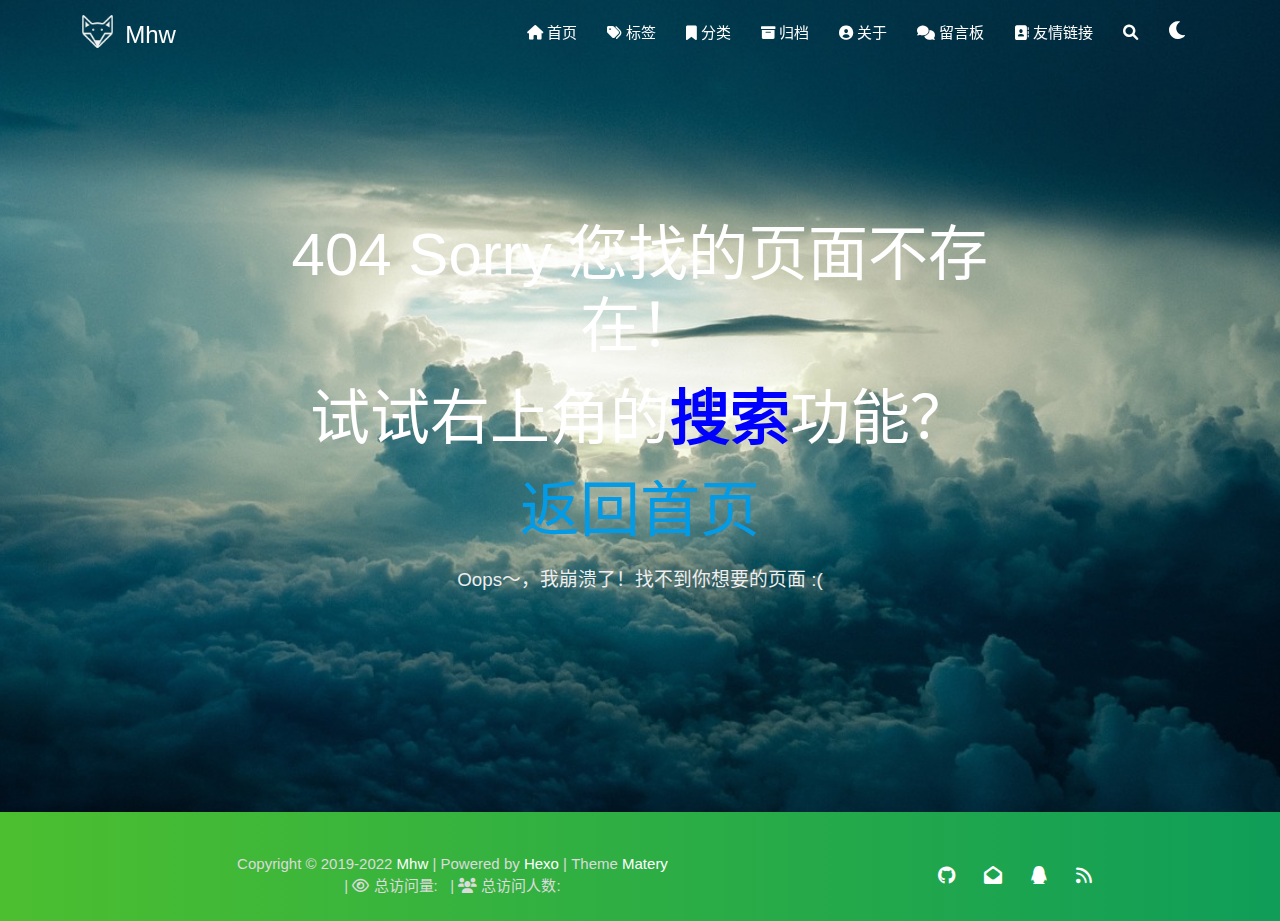
==== 404/index.html @ b743496b "Site updated: 2022-10-19 21:48:00" ====
<!DOCTYPE HTML>
<html lang="zh-CN">


<head>
    <meta charset="utf-8">
    <meta name="keywords" content="404, Mhw">
    <meta name="description" content="Mhw">
    <meta http-equiv="X-UA-Compatible" content="IE=edge">
    <meta name="viewport" content="width=device-width, initial-scale=1.0, user-scalable=no">
    <meta name="renderer" content="webkit|ie-stand|ie-comp">
    <meta name="mobile-web-app-capable" content="yes">
    <meta name="format-detection" content="telephone=no">
    <meta name="apple-mobile-web-app-capable" content="yes">
    <meta name="apple-mobile-web-app-status-bar-style" content="black-translucent">
    <meta name="referrer" content="no-referrer-when-downgrade">
    <!-- Global site tag (gtag.js) - Google Analytics -->


    <title>404 | Mhw</title>
    <link rel="icon" type="image/png" href="/favicon.png">
    


    <!-- bg-cover style     -->



<link rel="stylesheet" type="text/css" href="/libs/awesome/css/all.min.css">
<link rel="stylesheet" type="text/css" href="/libs/materialize/materialize.min.css">
<link rel="stylesheet" type="text/css" href="/libs/aos/aos.css">
<link rel="stylesheet" type="text/css" href="/libs/animate/animate.min.css">
<link rel="stylesheet" type="text/css" href="/libs/lightGallery/css/lightgallery.min.css">
<link rel="stylesheet" type="text/css" href="/css/matery.css">
<link rel="stylesheet" type="text/css" href="/css/my.css">
<link rel="stylesheet" type="text/css" href="/css/dark.css" media="none" onload="if(media!='all')media='all'">




    <link rel="stylesheet" href="/libs/tocbot/tocbot.css">
    <link rel="stylesheet" href="/css/post.css">




    
        <link rel="stylesheet" type="text/css" href="/css/reward.css">
    



    <script src="/libs/jquery/jquery-3.6.0.min.js"></script>

<meta name="generator" content="Hexo 6.3.0"></head>


<body>
    <header class="navbar-fixed">
    <nav id="headNav" class="bg-color nav-transparent">
        <div id="navContainer" class="nav-wrapper container">
            <div class="brand-logo">
                <a href="/" class="waves-effect waves-light">
                    
                    <img src="/medias/logo.png" class="logo-img" alt="LOGO">
                    
                    <span class="logo-span">Mhw</span>
                </a>
            </div>
            

<a href="#" data-target="mobile-nav" class="sidenav-trigger button-collapse"><i class="fas fa-bars"></i></a>
<ul class="right nav-menu">
  
  <li class="hide-on-med-and-down nav-item">
    
    <a href="/" class="waves-effect waves-light">
      
      <i class="fas fa-home" style="zoom: 0.6;"></i>
      
      <span>首页</span>
    </a>
    
  </li>
  
  <li class="hide-on-med-and-down nav-item">
    
    <a href="/tags" class="waves-effect waves-light">
      
      <i class="fas fa-tags" style="zoom: 0.6;"></i>
      
      <span>标签</span>
    </a>
    
  </li>
  
  <li class="hide-on-med-and-down nav-item">
    
    <a href="/categories" class="waves-effect waves-light">
      
      <i class="fas fa-bookmark" style="zoom: 0.6;"></i>
      
      <span>分类</span>
    </a>
    
  </li>
  
  <li class="hide-on-med-and-down nav-item">
    
    <a href="/archives" class="waves-effect waves-light">
      
      <i class="fas fa-archive" style="zoom: 0.6;"></i>
      
      <span>归档</span>
    </a>
    
  </li>
  
  <li class="hide-on-med-and-down nav-item">
    
    <a href="/about" class="waves-effect waves-light">
      
      <i class="fas fa-user-circle" style="zoom: 0.6;"></i>
      
      <span>关于</span>
    </a>
    
  </li>
  
  <li class="hide-on-med-and-down nav-item">
    
    <a href="/contact" class="waves-effect waves-light">
      
      <i class="fas fa-comments" style="zoom: 0.6;"></i>
      
      <span>留言板</span>
    </a>
    
  </li>
  
  <li class="hide-on-med-and-down nav-item">
    
    <a href="/friends" class="waves-effect waves-light">
      
      <i class="fas fa-address-book" style="zoom: 0.6;"></i>
      
      <span>友情链接</span>
    </a>
    
  </li>
  
  <li>
    <a href="#searchModal" class="modal-trigger waves-effect waves-light">
      <i id="searchIcon" class="fas fa-search" title="搜索" style="zoom: 0.85;"></i>
    </a>
  </li>
  <li>
    <a href="javascript:;" class="waves-effect waves-light" onclick="switchNightMode()" title="深色/浅色模式" >
      <i id="sum-moon-icon" class="fas fa-sun" style="zoom: 0.85;"></i>
    </a>
  </li>
</ul>


<div id="mobile-nav" class="side-nav sidenav">

    <div class="mobile-head bg-color">
        
        <img src="/medias/logo.png" class="logo-img circle responsive-img">
        
        <div class="logo-name">Mhw</div>
        <div class="logo-desc">
            
            Never really desperate, only the lost of the soul.
            
        </div>
    </div>

    <ul class="menu-list mobile-menu-list">
        
        <li class="m-nav-item">
	  
		<a href="/" class="waves-effect waves-light">
			
			    <i class="fa-fw fas fa-home"></i>
			
			首页
		</a>
          
        </li>
        
        <li class="m-nav-item">
	  
		<a href="/tags" class="waves-effect waves-light">
			
			    <i class="fa-fw fas fa-tags"></i>
			
			标签
		</a>
          
        </li>
        
        <li class="m-nav-item">
	  
		<a href="/categories" class="waves-effect waves-light">
			
			    <i class="fa-fw fas fa-bookmark"></i>
			
			分类
		</a>
          
        </li>
        
        <li class="m-nav-item">
	  
		<a href="/archives" class="waves-effect waves-light">
			
			    <i class="fa-fw fas fa-archive"></i>
			
			归档
		</a>
          
        </li>
        
        <li class="m-nav-item">
	  
		<a href="/about" class="waves-effect waves-light">
			
			    <i class="fa-fw fas fa-user-circle"></i>
			
			关于
		</a>
          
        </li>
        
        <li class="m-nav-item">
	  
		<a href="/contact" class="waves-effect waves-light">
			
			    <i class="fa-fw fas fa-comments"></i>
			
			留言板
		</a>
          
        </li>
        
        <li class="m-nav-item">
	  
		<a href="/friends" class="waves-effect waves-light">
			
			    <i class="fa-fw fas fa-address-book"></i>
			
			友情链接
		</a>
          
        </li>
        
        
        <li><div class="divider"></div></li>
        <li>
            <a href="https://github.com/blinkfox/hexo-theme-matery" class="waves-effect waves-light" target="_blank">
                <i class="fab fa-github-square fa-fw"></i>Fork Me
            </a>
        </li>
        
    </ul>
</div>


        </div>

        
            <style>
    .nav-transparent .github-corner {
        display: none !important;
    }

    .github-corner {
        position: absolute;
        z-index: 10;
        top: 0;
        right: 0;
        border: 0;
        transform: scale(1.1);
    }

    .github-corner svg {
        color: #0f9d58;
        fill: #fff;
        height: 64px;
        width: 64px;
    }

    .github-corner:hover .octo-arm {
        animation: a 0.56s ease-in-out;
    }

    .github-corner .octo-arm {
        animation: none;
    }

    @keyframes a {
        0%,
        to {
            transform: rotate(0);
        }
        20%,
        60% {
            transform: rotate(-25deg);
        }
        40%,
        80% {
            transform: rotate(10deg);
        }
    }
</style>

<a href="https://github.com/blinkfox/hexo-theme-matery" class="github-corner tooltipped hide-on-med-and-down" target="_blank"
   data-tooltip="Fork Me" data-position="left" data-delay="50">
    <svg viewBox="0 0 250 250" aria-hidden="true">
        <path d="M0,0 L115,115 L130,115 L142,142 L250,250 L250,0 Z"></path>
        <path d="M128.3,109.0 C113.8,99.7 119.0,89.6 119.0,89.6 C122.0,82.7 120.5,78.6 120.5,78.6 C119.2,72.0 123.4,76.3 123.4,76.3 C127.3,80.9 125.5,87.3 125.5,87.3 C122.9,97.6 130.6,101.9 134.4,103.2"
              fill="currentColor" style="transform-origin: 130px 106px;" class="octo-arm"></path>
        <path d="M115.0,115.0 C114.9,115.1 118.7,116.5 119.8,115.4 L133.7,101.6 C136.9,99.2 139.9,98.4 142.2,98.6 C133.8,88.0 127.5,74.4 143.8,58.0 C148.5,53.4 154.0,51.2 159.7,51.0 C160.3,49.4 163.2,43.6 171.4,40.1 C171.4,40.1 176.1,42.5 178.8,56.2 C183.1,58.6 187.2,61.8 190.9,65.4 C194.5,69.0 197.7,73.2 200.1,77.6 C213.8,80.2 216.3,84.9 216.3,84.9 C212.7,93.1 206.9,96.0 205.4,96.6 C205.1,102.4 203.0,107.8 198.3,112.5 C181.9,128.9 168.3,122.5 157.7,114.1 C157.9,116.9 156.7,120.9 152.7,124.9 L141.0,136.5 C139.8,137.7 141.6,141.9 141.8,141.8 Z"
              fill="currentColor" class="octo-body"></path>
    </svg>
</a>
        
    </nav>

</header>

    <style type="text/css">
    /* don't remove. */
    .about-cover {
        height: 90.2vh;
    }
</style>
<div class="bg-cover pd-header about-cover">
    <div class="container">
        <div class="row">
            <div class="col s10 offset-s1 m8 offset-m2 l8 offset-l2">
                <div class="brand">
                    <div class="title center-align">
                        404 Sorry 您找的页面不存在！
                    </div>
                    <div class="title center-align">
                        试试右上角的<span style="color:blue;font-weight:bold">搜索</span>功能？
                    </div>
                    <div class="title center-align">
                        <a href="/" target="_blank">返回首页</a>
                    </div>
                    <div class="description center-align">
                        Oops～，我崩溃了！找不到你想要的页面 :(
                    </div>
                </div>
            </div>
        </div>
    </div>
</div>


    <script>
        // 每天切换 banner 图.  Switch banner image every day.
        var bannerUrl = "/medias/banner/" + new Date().getDay() + '.jpg';
        $('.bg-cover').css('background-image', 'url(' + bannerUrl + ')');
    </script>



    <footer class="page-footer bg-color">
    
        <link rel="stylesheet" href="/libs/aplayer/APlayer.min.css">
<style>
    .aplayer .aplayer-lrc p {
        
        display: none;
        
        font-size: 12px;
        font-weight: 700;
        line-height: 16px !important;
    }

    .aplayer .aplayer-lrc p.aplayer-lrc-current {
        
        display: none;
        
        font-size: 15px;
        color: #42b983;
    }

    
    .aplayer.aplayer-fixed.aplayer-narrow .aplayer-body {
        left: -66px !important;
    }

    .aplayer.aplayer-fixed.aplayer-narrow .aplayer-body:hover {
        left: 0px !important;
    }

    
</style>
<div class="">
    
    <div class="row">
        <meting-js class="col l8 offset-l2 m10 offset-m1 s12"
                   server="netease"
                   type="playlist"
                   id="503838841"
                   fixed='true'
                   autoplay='false'
                   theme='#42b983'
                   loop='all'
                   order='random'
                   preload='auto'
                   volume='0.7'
                   list-folded='true'
        >
        </meting-js>
    </div>
</div>

<script src="/libs/aplayer/APlayer.min.js"></script>
<script src="/libs/aplayer/Meting.min.js"></script>

    

    <div class="container row center-align"
         style="margin-bottom: 0px !important;">
        <div class="col s12 m8 l8 copy-right">
            Copyright&nbsp;&copy;
            
                <span id="year">2019-2022</span>
            
            <a href="/about" target="_blank">Mhw</a>
            |&nbsp;Powered by&nbsp;<a href="https://hexo.io/" target="_blank">Hexo</a>
            |&nbsp;Theme&nbsp;<a href="https://github.com/blinkfox/hexo-theme-matery" target="_blank">Matery</a>
            <br>
            
            
            
                
            
            
                <span id="busuanzi_container_site_pv">
                &nbsp;|&nbsp;<i class="far fa-eye"></i>&nbsp;总访问量:&nbsp;
                    <span id="busuanzi_value_site_pv" class="white-color"></span>
            </span>
            
            
                <span id="busuanzi_container_site_uv">
                &nbsp;|&nbsp;<i class="fas fa-users"></i>&nbsp;总访问人数:&nbsp;
                    <span id="busuanzi_value_site_uv" class="white-color"></span>
            </span>
            
            <br>

            <!-- 运行天数提醒. -->
            
            <br>
            
        </div>
        <div class="col s12 m4 l4 social-link social-statis">
    <a href="https://github.com/blinkfox" class="tooltipped" target="_blank" data-tooltip="访问我的GitHub" data-position="top" data-delay="50">
        <i class="fab fa-github"></i>
    </a>



    <a href="mailto:1181062873@qq.com" class="tooltipped" target="_blank" data-tooltip="邮件联系我" data-position="top" data-delay="50">
        <i class="fas fa-envelope-open"></i>
    </a>







    <a href="tencent://AddContact/?fromId=50&fromSubId=1&subcmd=all&uin=1181062873" class="tooltipped" target="_blank" data-tooltip="QQ联系我: 1181062873" data-position="top" data-delay="50">
        <i class="fab fa-qq"></i>
    </a>







    <a href="/atom.xml" class="tooltipped" target="_blank" data-tooltip="RSS 订阅" data-position="top" data-delay="50">
        <i class="fas fa-rss"></i>
    </a>

</div>
    </div>
</footer>

<div class="progress-bar"></div>


    <!-- 搜索遮罩框 -->
<div id="searchModal" class="modal">
    <div class="modal-content">
        <div class="search-header">
            <span class="title"><i class="fas fa-search"></i>&nbsp;&nbsp;搜索</span>
            <input type="search" id="searchInput" name="s" placeholder="请输入搜索的关键字"
                   class="search-input">
        </div>
        <div id="searchResult"></div>
    </div>
</div>

<script type="text/javascript">
$(function () {
    var searchFunc = function (path, search_id, content_id) {
        'use strict';
        $.ajax({
            url: path,
            dataType: "xml",
            success: function (xmlResponse) {
                // get the contents from search data
                var datas = $("entry", xmlResponse).map(function () {
                    return {
                        title: $("title", this).text(),
                        content: $("content", this).text(),
                        url: $("url", this).text()
                    };
                }).get();
                var $input = document.getElementById(search_id);
                var $resultContent = document.getElementById(content_id);
                $input.addEventListener('input', function () {
                    var str = '<ul class=\"search-result-list\">';
                    var keywords = this.value.trim().toLowerCase().split(/[\s\-]+/);
                    $resultContent.innerHTML = "";
                    if (this.value.trim().length <= 0) {
                        return;
                    }
                    // perform local searching
                    datas.forEach(function (data) {
                        var isMatch = true;
                        var data_title = data.title.trim().toLowerCase();
                        var data_content = data.content.trim().replace(/<[^>]+>/g, "").toLowerCase();
                        var data_url = data.url;
                        data_url = data_url.indexOf('/') === 0 ? data.url : '/' + data_url;
                        var index_title = -1;
                        var index_content = -1;
                        var first_occur = -1;
                        // only match artiles with not empty titles and contents
                        if (data_title !== '' && data_content !== '') {
                            keywords.forEach(function (keyword, i) {
                                index_title = data_title.indexOf(keyword);
                                index_content = data_content.indexOf(keyword);
                                if (index_title < 0 && index_content < 0) {
                                    isMatch = false;
                                } else {
                                    if (index_content < 0) {
                                        index_content = 0;
                                    }
                                    if (i === 0) {
                                        first_occur = index_content;
                                    }
                                }
                            });
                        }
                        // show search results
                        if (isMatch) {
                            str += "<li><a href='" + data_url + "' class='search-result-title'>" + data_title + "</a>";
                            var content = data.content.trim().replace(/<[^>]+>/g, "");
                            if (first_occur >= 0) {
                                // cut out 100 characters
                                var start = first_occur - 20;
                                var end = first_occur + 80;
                                if (start < 0) {
                                    start = 0;
                                }
                                if (start === 0) {
                                    end = 100;
                                }
                                if (end > content.length) {
                                    end = content.length;
                                }
                                var match_content = content.substr(start, end);
                                // highlight all keywords
                                keywords.forEach(function (keyword) {
                                    var regS = new RegExp(keyword, "gi");
                                    match_content = match_content.replace(regS, "<em class=\"search-keyword\">" + keyword + "</em>");
                                });

                                str += "<p class=\"search-result\">" + match_content + "...</p>"
                            }
                            str += "</li>";
                        }
                    });
                    str += "</ul>";
                    $resultContent.innerHTML = str;
                });
            }
        });
    };

    searchFunc('/search.xml', 'searchInput', 'searchResult');
});
</script>

    <!-- 白天和黑夜主题 -->
<div class="stars-con">
    <div id="stars"></div>
    <div id="stars2"></div>
    <div id="stars3"></div>  
</div>

<script>
    function switchNightMode() {
        $('<div class="Cuteen_DarkSky"><div class="Cuteen_DarkPlanet"></div></div>').appendTo($('body')),
        setTimeout(function () {
            $('body').hasClass('DarkMode') 
            ? ($('body').removeClass('DarkMode'), localStorage.setItem('isDark', '0'), $('#sum-moon-icon').removeClass("fa-sun").addClass('fa-moon')) 
            : ($('body').addClass('DarkMode'), localStorage.setItem('isDark', '1'), $('#sum-moon-icon').addClass("fa-sun").removeClass('fa-moon')),
            
            setTimeout(function () {
            $('.Cuteen_DarkSky').fadeOut(1e3, function () {
                $(this).remove()
            })
            }, 2e3)
        })
    }
</script>

    <!-- 回到顶部按钮 -->
<div id="backTop" class="top-scroll">
    <a class="btn-floating btn-large waves-effect waves-light" href="#!">
        <i class="fas fa-arrow-up"></i>
    </a>
</div>


    <script src="/libs/materialize/materialize.min.js"></script>
    <script src="/libs/masonry/masonry.pkgd.min.js"></script>
    <script src="/libs/aos/aos.js"></script>
    <script src="/libs/scrollprogress/scrollProgress.min.js"></script>
    <script src="/libs/lightGallery/js/lightgallery-all.min.js"></script>
    <script src="/js/matery.js"></script>

    

    

    <!-- 雪花特效 -->
    

    <!-- 鼠标星星特效 -->
    

     
        <script src="https://ssl.captcha.qq.com/TCaptcha.js"></script>
        <script src="/libs/others/TencentCaptcha.js"></script>
        <button id="TencentCaptcha" data-appid="xxxxxxxxxx" data-cbfn="callback" type="button" hidden></button>
    

    <!-- Baidu Analytics -->

    <!-- Baidu Push -->

<script>
    (function () {
        var bp = document.createElement('script');
        var curProtocol = window.location.protocol.split(':')[0];
        if (curProtocol === 'https') {
            bp.src = 'https://zz.bdstatic.com/linksubmit/push.js';
        } else {
            bp.src = 'http://push.zhanzhang.baidu.com/push.js';
        }
        var s = document.getElementsByTagName("script")[0];
        s.parentNode.insertBefore(bp, s);
    })();
</script>

    
    <script src="/libs/others/clicklove.js" async="async"></script>
    
    
    <script async src="/libs/others/busuanzi.pure.mini.js"></script>
    

    

    

    <!--腾讯兔小巢-->
    
    

    

    

    
    <script src="/libs/instantpage/instantpage.js" type="module"></script>
    

</body>

</html>
---- libs/lightGallery/css/lightgallery.min.css ----
@font-face{font-family:lg;src:url(../fonts/lg.ttf?22t19m) format("truetype"),url(../fonts/lg.woff?22t19m) format("woff"),url(../fonts/lg.svg?22t19m#lg) format("svg");font-weight:400;font-style:normal;font-display:block}.lg-icon{font-family:lg!important;speak:never;font-style:normal;font-weight:400;font-variant:normal;text-transform:none;line-height:1;-webkit-font-smoothing:antialiased;-moz-osx-font-smoothing:grayscale}.lg-actions .lg-next,.lg-actions .lg-prev{background-color:rgba(0,0,0,.45);border-radius:2px;color:#999;cursor:pointer;display:block;font-size:22px;margin-top:-10px;padding:8px 10px 9px;position:absolute;top:50%;z-index:1080;border:none;outline:0}.lg-actions .lg-next.disabled,.lg-actions .lg-prev.disabled{pointer-events:none;opacity:.5}.lg-actions .lg-next:hover,.lg-actions .lg-prev:hover{color:#FFF}.lg-actions .lg-next{right:20px}.lg-actions .lg-next:before{content:"\e095"}.lg-actions .lg-prev{left:20px}.lg-actions .lg-prev:after{content:"\e094"}@-webkit-keyframes lg-right-end{0%,100%{left:0}50%{left:-30px}}@-moz-keyframes lg-right-end{0%,100%{left:0}50%{left:-30px}}@-ms-keyframes lg-right-end{0%,100%{left:0}50%{left:-30px}}@keyframes lg-right-end{0%,100%{left:0}50%{left:-30px}}@-webkit-keyframes lg-left-end{0%,100%{left:0}50%{left:30px}}@-moz-keyframes lg-left-end{0%,100%{left:0}50%{left:30px}}@-ms-keyframes lg-left-end{0%,100%{left:0}50%{left:30px}}@keyframes lg-left-end{0%,100%{left:0}50%{left:30px}}.lg-outer.lg-right-end .lg-object{-webkit-animation:lg-right-end .3s;-o-animation:lg-right-end .3s;animation:lg-right-end .3s;position:relative}.lg-outer.lg-left-end .lg-object{-webkit-animation:lg-left-end .3s;-o-animation:lg-left-end .3s;animation:lg-left-end .3s;position:relative}.lg-toolbar{z-index:1082;left:0;position:absolute;top:0;width:100%;background-color:rgba(0,0,0,.45)}.lg-toolbar .lg-icon{color:#999;cursor:pointer;float:right;font-size:24px;height:47px;line-height:27px;padding:10px 0;text-align:center;width:50px;text-decoration:none!important;outline:0;background:0 0;border:none;box-shadow:none;-webkit-transition:color .2s linear;-o-transition:color .2s linear;transition:color .2s linear}.lg-toolbar .lg-icon:hover{color:#FFF}.lg-toolbar .lg-close:after{content:"\e070"}.lg-toolbar .lg-download:after{content:"\e0f2"}.lg-sub-html{background-color:rgba(0,0,0,.45);bottom:0;color:#EEE;font-size:16px;left:0;padding:10px 40px;position:fixed;right:0;text-align:center;z-index:1080}.lg-sub-html h4{margin:0;font-size:13px;font-weight:700}.lg-sub-html p{font-size:12px;margin:5px 0 0}#lg-counter{color:#999;display:inline-block;font-size:16px;padding-left:20px;padding-top:12px;vertical-align:middle}.lg-next,.lg-prev,.lg-toolbar{opacity:1;-webkit-transition:-webkit-transform .35s cubic-bezier(0,0,.25,1) 0s,opacity .35s cubic-bezier(0,0,.25,1) 0s,color .2s linear;-moz-transition:-moz-transform .35s cubic-bezier(0,0,.25,1) 0s,opacity .35s cubic-bezier(0,0,.25,1) 0s,color .2s linear;-o-transition:-o-transform .35s cubic-bezier(0,0,.25,1) 0s,opacity .35s cubic-bezier(0,0,.25,1) 0s,color .2s linear;transition:transform .35s cubic-bezier(0,0,.25,1) 0s,opacity .35s cubic-bezier(0,0,.25,1) 0s,color .2s linear}.lg-hide-items .lg-prev{opacity:0;-webkit-transform:translate3d(-10px,0,0);transform:translate3d(-10px,0,0)}.lg-hide-items .lg-next{opacity:0;-webkit-transform:translate3d(10px,0,0);transform:translate3d(10px,0,0)}.lg-hide-items .lg-toolbar{opacity:0;-webkit-transform:translate3d(0,-10px,0);transform:translate3d(0,-10px,0)}body:not(.lg-from-hash) .lg-outer.lg-start-zoom .lg-object{-webkit-transform:scale3d(.5,.5,.5);transform:scale3d(.5,.5,.5);opacity:0;-webkit-transition:-webkit-transform 250ms cubic-bezier(0,0,.25,1) 0s,opacity 250ms cubic-bezier(0,0,.25,1)!important;-moz-transition:-moz-transform 250ms cubic-bezier(0,0,.25,1) 0s,opacity 250ms cubic-bezier(0,0,.25,1)!important;-o-transition:-o-transform 250ms cubic-bezier(0,0,.25,1) 0s,opacity 250ms cubic-bezier(0,0,.25,1)!important;transition:transform 250ms cubic-bezier(0,0,.25,1) 0s,opacity 250ms cubic-bezier(0,0,.25,1)!important;-webkit-transform-origin:50% 50%;-moz-transform-origin:50% 50%;-ms-transform-origin:50% 50%;transform-origin:50% 50%}body:not(.lg-from-hash) .lg-outer.lg-start-zoom .lg-item.lg-complete .lg-object{-webkit-transform:scale3d(1,1,1);transform:scale3d(1,1,1);opacity:1}.lg-outer .lg-thumb-outer{background-color:#0D0A0A;bottom:0;position:absolute;width:100%;z-index:1080;max-height:350px;-webkit-transform:translate3d(0,100%,0);transform:translate3d(0,100%,0);-webkit-transition:-webkit-transform .25s cubic-bezier(0,0,.25,1) 0s;-moz-transition:-moz-transform .25s cubic-bezier(0,0,.25,1) 0s;-o-transition:-o-transform .25s cubic-bezier(0,0,.25,1) 0s;transition:transform .25s cubic-bezier(0,0,.25,1) 0s}.lg-outer .lg-thumb-outer.lg-grab .lg-thumb-item{cursor:-webkit-grab;cursor:-moz-grab;cursor:-o-grab;cursor:-ms-grab;cursor:grab}.lg-outer .lg-thumb-outer.lg-grabbing .lg-thumb-item{cursor:move;cursor:-webkit-grabbing;cursor:-moz-grabbing;cursor:-o-grabbing;cursor:-ms-grabbing;cursor:grabbing}.lg-outer .lg-thumb-outer.lg-dragging .lg-thumb{-webkit-transition-duration:0s!important;transition-duration:0s!important}.lg-outer.lg-thumb-open .lg-thumb-outer{-webkit-transform:translate3d(0,0,0);transform:translate3d(0,0,0)}.lg-outer .lg-thumb{padding:10px 0;height:100%;margin-bottom:-5px}.lg-outer .lg-thumb-item{cursor:pointer;float:left;overflow:hidden;height:100%;border:2px solid #FFF;border-radius:4px;margin-bottom:5px}@media (min-width:1025px){.lg-outer .lg-thumb-item{-webkit-transition:border-color .25s ease;-o-transition:border-color .25s ease;transition:border-color .25s ease}}.lg-outer .lg-thumb-item.active,.lg-outer .lg-thumb-item:hover{border-color:#a90707}.lg-outer .lg-thumb-item img{width:100%;height:100%;object-fit:cover}.lg-outer.lg-has-thumb .lg-item{padding-bottom:120px}.lg-outer.lg-can-toggle .lg-item{padding-bottom:0}.lg-outer.lg-pull-caption-up .lg-sub-html{-webkit-transition:bottom .25s ease;-o-transition:bottom .25s ease;transition:bottom .25s ease}.lg-outer.lg-pull-caption-up.lg-thumb-open .lg-sub-html{bottom:100px}.lg-outer .lg-toogle-thumb{background-color:#0D0A0A;border-radius:2px 2px 0 0;color:#999;cursor:pointer;font-size:24px;height:39px;line-height:27px;padding:5px 0;position:absolute;right:20px;text-align:center;top:-39px;width:50px;outline:0;border:none}.lg-outer .lg-toogle-thumb:after{content:"\e1ff"}.lg-outer .lg-toogle-thumb:hover{color:#FFF}.lg-outer .lg-video-cont{display:inline-block;vertical-align:middle;max-width:1140px;max-height:100%;width:100%;padding:0 5px}.lg-outer .lg-video{width:100%;height:0;padding-bottom:56.25%;overflow:hidden;position:relative}.lg-outer .lg-video .lg-object{display:inline-block;position:absolute;top:0;left:0;width:100%!important;height:100%!important}.lg-outer .lg-video .lg-video-play{width:84px;height:59px;position:absolute;left:50%;top:50%;margin-left:-42px;margin-top:-30px;z-index:1080;cursor:pointer}.lg-outer .lg-has-iframe .lg-video{-webkit-overflow-scrolling:touch;overflow:auto}.lg-outer .lg-has-vimeo .lg-video-play{background:url(../img/vimeo-play.png) no-repeat}.lg-outer .lg-has-vimeo:hover .lg-video-play{background:url(../img/vimeo-play.png) 0 -58px no-repeat}.lg-outer .lg-has-html5 .lg-video-play{background:url(../img/video-play.png) no-repeat;height:64px;margin-left:-32px;margin-top:-32px;width:64px;opacity:.8}.lg-outer .lg-has-html5:hover .lg-video-play{opacity:1}.lg-outer .lg-has-youtube .lg-video-play{background:url(../img/youtube-play.png) no-repeat}.lg-outer .lg-has-youtube:hover .lg-video-play{background:url(../img/youtube-play.png) 0 -60px no-repeat}.lg-outer .lg-video-object{width:100%!important;height:100%!important;position:absolute;top:0;left:0}.lg-outer .lg-has-video .lg-video-object{visibility:hidden}.lg-outer .lg-has-video.lg-video-playing .lg-object,.lg-outer .lg-has-video.lg-video-playing .lg-video-play{display:none}.lg-outer .lg-has-video.lg-video-playing .lg-video-object{visibility:visible}.lg-progress-bar{background-color:#333;height:5px;left:0;position:absolute;top:0;width:100%;z-index:1083;opacity:0;-webkit-transition:opacity 80ms ease 0s;-moz-transition:opacity 80ms ease 0s;-o-transition:opacity 80ms ease 0s;transition:opacity 80ms ease 0s}.lg-progress-bar .lg-progress{background-color:#a90707;height:5px;width:0}.lg-progress-bar.lg-start .lg-progress{width:100%}.lg-show-autoplay .lg-progress-bar{opacity:1}.lg-autoplay-button:after{content:"\e01d"}.lg-show-autoplay .lg-autoplay-button:after{content:"\e01a"}.lg-outer.lg-css3.lg-zoom-dragging .lg-item.lg-complete.lg-zoomable .lg-image,.lg-outer.lg-css3.lg-zoom-dragging .lg-item.lg-complete.lg-zoomable .lg-img-wrap{-webkit-transition-duration:0s;transition-duration:0s}.lg-outer.lg-use-transition-for-zoom .lg-item.lg-complete.lg-zoomable .lg-img-wrap{-webkit-transition:-webkit-transform .3s cubic-bezier(0,0,.25,1) 0s;-moz-transition:-moz-transform .3s cubic-bezier(0,0,.25,1) 0s;-o-transition:-o-transform .3s cubic-bezier(0,0,.25,1) 0s;transition:transform .3s cubic-bezier(0,0,.25,1) 0s}.lg-outer.lg-use-left-for-zoom .lg-item.lg-complete.lg-zoomable .lg-img-wrap{-webkit-transition:left .3s cubic-bezier(0,0,.25,1) 0s,top .3s cubic-bezier(0,0,.25,1) 0s;-moz-transition:left .3s cubic-bezier(0,0,.25,1) 0s,top .3s cubic-bezier(0,0,.25,1) 0s;-o-transition:left .3s cubic-bezier(0,0,.25,1) 0s,top .3s cubic-bezier(0,0,.25,1) 0s;transition:left .3s cubic-bezier(0,0,.25,1) 0s,top .3s cubic-bezier(0,0,.25,1) 0s}.lg-outer .lg-item.lg-complete.lg-zoomable .lg-img-wrap{-webkit-transform:translate3d(0,0,0);transform:translate3d(0,0,0);-webkit-backface-visibility:hidden;-moz-backface-visibility:hidden;backface-visibility:hidden}.lg-outer .lg-item.lg-complete.lg-zoomable .lg-image{-webkit-transform:scale3d(1,1,1);transform:scale3d(1,1,1);-webkit-transition:-webkit-transform .3s cubic-bezier(0,0,.25,1) 0s,opacity .15s!important;-moz-transition:-moz-transform .3s cubic-bezier(0,0,.25,1) 0s,opacity .15s!important;-o-transition:-o-transform .3s cubic-bezier(0,0,.25,1) 0s,opacity .15s!important;transition:transform .3s cubic-bezier(0,0,.25,1) 0s,opacity .15s!important;-webkit-transform-origin:0 0;-moz-transform-origin:0 0;-ms-transform-origin:0 0;transform-origin:0 0;-webkit-backface-visibility:hidden;-moz-backface-visibility:hidden;backface-visibility:hidden}#lg-zoom-in:after{content:"\e311"}#lg-actual-size{font-size:20px}#lg-actual-size:after{content:"\e033"}#lg-zoom-out{opacity:.5;pointer-events:none}#lg-zoom-out:after{content:"\e312"}.lg-zoomed #lg-zoom-out{opacity:1;pointer-events:auto}.lg-outer .lg-pager-outer{bottom:60px;left:0;position:absolute;right:0;text-align:center;z-index:1080;height:10px}.lg-outer .lg-pager-outer.lg-pager-hover .lg-pager-cont{overflow:visible}.lg-outer .lg-pager-cont{cursor:pointer;display:inline-block;overflow:hidden;position:relative;vertical-align:top;margin:0 5px}.lg-outer .lg-pager-cont:hover .lg-pager-thumb-cont{opacity:1;-webkit-transform:translate3d(0,0,0);transform:translate3d(0,0,0)}.lg-outer .lg-pager-cont.lg-pager-active .lg-pager{box-shadow:0 0 0 2px #fff inset}.lg-outer .lg-pager-thumb-cont{background-color:#fff;color:#FFF;bottom:100%;height:83px;left:0;margin-bottom:20px;margin-left:-60px;opacity:0;padding:5px;position:absolute;width:120px;border-radius:3px;-webkit-transition:opacity .15s ease 0s,-webkit-transform .15s ease 0s;-moz-transition:opacity .15s ease 0s,-moz-transform .15s ease 0s;-o-transition:opacity .15s ease 0s,-o-transform .15s ease 0s;transition:opacity .15s ease 0s,transform .15s ease 0s;-webkit-transform:translate3d(0,5px,0);transform:translate3d(0,5px,0)}.lg-outer .lg-pager-thumb-cont img{width:100%;height:100%}.lg-outer .lg-pager{background-color:rgba(255,255,255,.5);border-radius:50%;box-shadow:0 0 0 8px rgba(255,255,255,.7) inset;display:block;height:12px;-webkit-transition:box-shadow .3s ease 0s;-o-transition:box-shadow .3s ease 0s;transition:box-shadow .3s ease 0s;width:12px}.lg-outer .lg-pager:focus,.lg-outer .lg-pager:hover{box-shadow:0 0 0 8px #fff inset}.lg-outer .lg-caret{border-left:10px solid transparent;border-right:10px solid transparent;border-top:10px dashed;bottom:-10px;display:inline-block;height:0;left:50%;margin-left:-5px;position:absolute;vertical-align:middle;width:0}.lg-fullscreen:after{content:"\e20c"}.lg-fullscreen-on .lg-fullscreen:after{content:"\e20d"}.lg-outer #lg-dropdown-overlay{background-color:rgba(0,0,0,.25);bottom:0;cursor:default;left:0;position:fixed;right:0;top:0;z-index:1081;opacity:0;visibility:hidden;-webkit-transition:visibility 0s linear .18s,opacity .18s linear 0s;-o-transition:visibility 0s linear .18s,opacity .18s linear 0s;transition:visibility 0s linear .18s,opacity .18s linear 0s}.lg-outer.lg-dropdown-active #lg-dropdown-overlay,.lg-outer.lg-dropdown-active .lg-dropdown{-webkit-transition-delay:0s;transition-delay:0s;-moz-transform:translate3d(0,0,0);-o-transform:translate3d(0,0,0);-ms-transform:translate3d(0,0,0);-webkit-transform:translate3d(0,0,0);transform:translate3d(0,0,0);opacity:1;visibility:visible}.lg-outer.lg-dropdown-active #lg-share{color:#FFF}.lg-outer .lg-dropdown{background-color:#fff;border-radius:2px;font-size:14px;list-style-type:none;margin:0;padding:10px 0;position:absolute;right:0;text-align:left;top:50px;opacity:0;visibility:hidden;-moz-transform:translate3d(0,5px,0);-o-transform:translate3d(0,5px,0);-ms-transform:translate3d(0,5px,0);-webkit-transform:translate3d(0,5px,0);transform:translate3d(0,5px,0);-webkit-transition:-webkit-transform .18s linear 0s,visibility 0s linear .5s,opacity .18s linear 0s;-moz-transition:-moz-transform .18s linear 0s,visibility 0s linear .5s,opacity .18s linear 0s;-o-transition:-o-transform .18s linear 0s,visibility 0s linear .5s,opacity .18s linear 0s;transition:transform .18s linear 0s,visibility 0s linear .5s,opacity .18s linear 0s}.lg-outer .lg-dropdown:after{content:"";display:block;height:0;width:0;position:absolute;border:8px solid transparent;border-bottom-color:#FFF;right:16px;top:-16px}.lg-outer .lg-dropdown>li:last-child{margin-bottom:0}.lg-outer .lg-dropdown>li:hover .lg-icon,.lg-outer .lg-dropdown>li:hover a{color:#333}.lg-outer .lg-dropdown a{color:#333;display:block;white-space:pre;padding:4px 12px;font-family:"Open Sans","Helvetica Neue",Helvetica,Arial,sans-serif;font-size:12px}.lg-outer .lg-dropdown a:hover{background-color:rgba(0,0,0,.07)}.lg-outer .lg-dropdown .lg-dropdown-text{display:inline-block;line-height:1;margin-top:-3px;vertical-align:middle}.lg-outer .lg-dropdown .lg-icon{color:#333;display:inline-block;float:none;font-size:20px;height:auto;line-height:1;margin-right:8px;padding:0;vertical-align:middle;width:auto}.lg-outer,.lg-outer .lg,.lg-outer .lg-inner{height:100%;width:100%}.lg-outer #lg-share{position:relative}.lg-outer #lg-share:after{content:"\e80d"}.lg-outer #lg-share-facebook .lg-icon{color:#3b5998}.lg-outer #lg-share-facebook .lg-icon:after{content:"\e904"}.lg-outer #lg-share-twitter .lg-icon{color:#00aced}.lg-outer #lg-share-twitter .lg-icon:after{content:"\e907"}.lg-outer #lg-share-googleplus .lg-icon{color:#dd4b39}.lg-outer #lg-share-googleplus .lg-icon:after{content:"\e905"}.lg-outer #lg-share-pinterest .lg-icon{color:#cb2027}.lg-outer #lg-share-pinterest .lg-icon:after{content:"\e906"}.lg-outer .lg-img-rotate{position:absolute;padding:0 5px;left:0;right:0;top:0;bottom:0;-webkit-transition:-webkit-transform .3s cubic-bezier(.32,0,.67,0) 0s;-moz-transition:-moz-transform .3s cubic-bezier(.32,0,.67,0) 0s;-o-transition:-o-transform .3s cubic-bezier(.32,0,.67,0) 0s;transition:transform .3s cubic-bezier(.32,0,.67,0) 0s}.lg-rotate-left:after{content:"\e900"}.lg-rotate-right:after{content:"\e901"}.lg-icon.lg-flip-hor,.lg-icon.lg-flip-ver{font-size:26px}.lg-flip-ver:after{content:"\e903"}.lg-flip-hor:after{content:"\e902"}.lg-group:after{content:"";display:table;clear:both}.lg-outer{position:fixed;top:0;left:0;z-index:1050;text-align:left;opacity:0;outline:0;-webkit-transition:opacity .15s ease 0s;-o-transition:opacity .15s ease 0s;transition:opacity .15s ease 0s}.lg-outer *{-webkit-box-sizing:border-box;-moz-box-sizing:border-box;box-sizing:border-box}.lg-outer.lg-visible{opacity:1}.lg-outer.lg-css3 .lg-item.lg-current,.lg-outer.lg-css3 .lg-item.lg-next-slide,.lg-outer.lg-css3 .lg-item.lg-prev-slide{-webkit-transition-duration:inherit!important;transition-duration:inherit!important;-webkit-transition-timing-function:inherit!important;transition-timing-function:inherit!important}.lg-outer.lg-css3.lg-dragging .lg-item.lg-current,.lg-outer.lg-css3.lg-dragging .lg-item.lg-next-slide,.lg-outer.lg-css3.lg-dragging .lg-item.lg-prev-slide{-webkit-transition-duration:0s!important;transition-duration:0s!important;opacity:1}.lg-outer.lg-grab img.lg-object{cursor:-webkit-grab;cursor:-moz-grab;cursor:-o-grab;cursor:-ms-grab;cursor:grab}.lg-outer.lg-grabbing img.lg-object{cursor:move;cursor:-webkit-grabbing;cursor:-moz-grabbing;cursor:-o-grabbing;cursor:-ms-grabbing;cursor:grabbing}.lg-outer .lg{position:relative;overflow:hidden;margin-left:auto;margin-right:auto;max-width:100%;max-height:100%}.lg-outer .lg-inner{position:absolute;left:0;top:0;white-space:nowrap}.lg-outer .lg-item{background:url(../img/loading.gif) center center no-repeat;display:none!important}.lg-outer.lg-css .lg-current,.lg-outer.lg-css3 .lg-current,.lg-outer.lg-css3 .lg-next-slide,.lg-outer.lg-css3 .lg-prev-slide{display:inline-block!important}.lg-outer .lg-img-wrap,.lg-outer .lg-item{display:inline-block;text-align:center;position:absolute;width:100%;height:100%}.lg-outer .lg-img-wrap:before,.lg-outer .lg-item:before{content:"";display:inline-block;height:50%;width:1px;margin-right:-1px}.lg-outer .lg-img-wrap{position:absolute;padding:0 5px;left:0;right:0;top:0;bottom:0}.lg-outer .lg-item.lg-complete{background-image:none}.lg-outer .lg-item.lg-current{z-index:1060}.lg-outer .lg-image{display:inline-block;vertical-align:middle;max-width:100%;max-height:100%;width:auto!important;height:auto!important}.lg-outer.lg-show-after-load .lg-item .lg-object,.lg-outer.lg-show-after-load .lg-item .lg-video-play{opacity:0;-webkit-transition:opacity .15s ease 0s;-o-transition:opacity .15s ease 0s;transition:opacity .15s ease 0s}.lg-outer.lg-show-after-load .lg-item.lg-complete .lg-object,.lg-outer.lg-show-after-load .lg-item.lg-complete .lg-video-play{opacity:1}.lg-outer .lg-empty-html,.lg-outer.lg-hide-download #lg-download{display:none}.lg-backdrop{position:fixed;top:0;left:0;right:0;bottom:0;z-index:1040;background-color:#000;opacity:0;-webkit-transition:opacity .15s ease 0s;-o-transition:opacity .15s ease 0s;transition:opacity .15s ease 0s}.lg-backdrop.in{opacity:1}.lg-css3.lg-no-trans .lg-current,.lg-css3.lg-no-trans .lg-next-slide,.lg-css3.lg-no-trans .lg-prev-slide{-webkit-transition:none 0s ease 0s!important;-moz-transition:none 0s ease 0s!important;-o-transition:none 0s ease 0s!important;transition:none 0s ease 0s!important}.lg-css3.lg-use-css3 .lg-item,.lg-css3.lg-use-left .lg-item{-webkit-backface-visibility:hidden;-moz-backface-visibility:hidden;backface-visibility:hidden}.lg-css3.lg-fade .lg-item{opacity:0}.lg-css3.lg-fade .lg-item.lg-current{opacity:1}.lg-css3.lg-fade .lg-item.lg-current,.lg-css3.lg-fade .lg-item.lg-next-slide,.lg-css3.lg-fade .lg-item.lg-prev-slide{-webkit-transition:opacity .1s ease 0s;-moz-transition:opacity .1s ease 0s;-o-transition:opacity .1s ease 0s;transition:opacity .1s ease 0s}.lg-css3.lg-slide.lg-use-css3 .lg-item{opacity:0}.lg-css3.lg-slide.lg-use-css3 .lg-item.lg-prev-slide{-webkit-transform:translate3d(-100%,0,0);transform:translate3d(-100%,0,0)}.lg-css3.lg-slide.lg-use-css3 .lg-item.lg-next-slide{-webkit-transform:translate3d(100%,0,0);transform:translate3d(100%,0,0)}.lg-css3.lg-slide.lg-use-css3 .lg-item.lg-current{-webkit-transform:translate3d(0,0,0);transform:translate3d(0,0,0);opacity:1}.lg-css3.lg-slide.lg-use-css3 .lg-item.lg-current,.lg-css3.lg-slide.lg-use-css3 .lg-item.lg-next-slide,.lg-css3.lg-slide.lg-use-css3 .lg-item.lg-prev-slide{-webkit-transition:-webkit-transform 1s cubic-bezier(0,0,.25,1) 0s,opacity .1s ease 0s;-moz-transition:-moz-transform 1s cubic-bezier(0,0,.25,1) 0s,opacity .1s ease 0s;-o-transition:-o-transform 1s cubic-bezier(0,0,.25,1) 0s,opacity .1s ease 0s;transition:transform 1s cubic-bezier(0,0,.25,1) 0s,opacity .1s ease 0s}.lg-css3.lg-slide.lg-use-left .lg-item{opacity:0;position:absolute;left:0}.lg-css3.lg-slide.lg-use-left .lg-item.lg-prev-slide{left:-100%}.lg-css3.lg-slide.lg-use-left .lg-item.lg-next-slide{left:100%}.lg-css3.lg-slide.lg-use-left .lg-item.lg-current{left:0;opacity:1}.lg-css3.lg-slide.lg-use-left .lg-item.lg-current,.lg-css3.lg-slide.lg-use-left .lg-item.lg-next-slide,.lg-css3.lg-slide.lg-use-left .lg-item.lg-prev-slide{-webkit-transition:left 1s cubic-bezier(0,0,.25,1) 0s,opacity .1s ease 0s;-moz-transition:left 1s cubic-bezier(0,0,.25,1) 0s,opacity .1s ease 0s;-o-transition:left 1s cubic-bezier(0,0,.25,1) 0s,opacity .1s ease 0s;transition:left 1s cubic-bezier(0,0,.25,1) 0s,opacity .1s ease 0s}
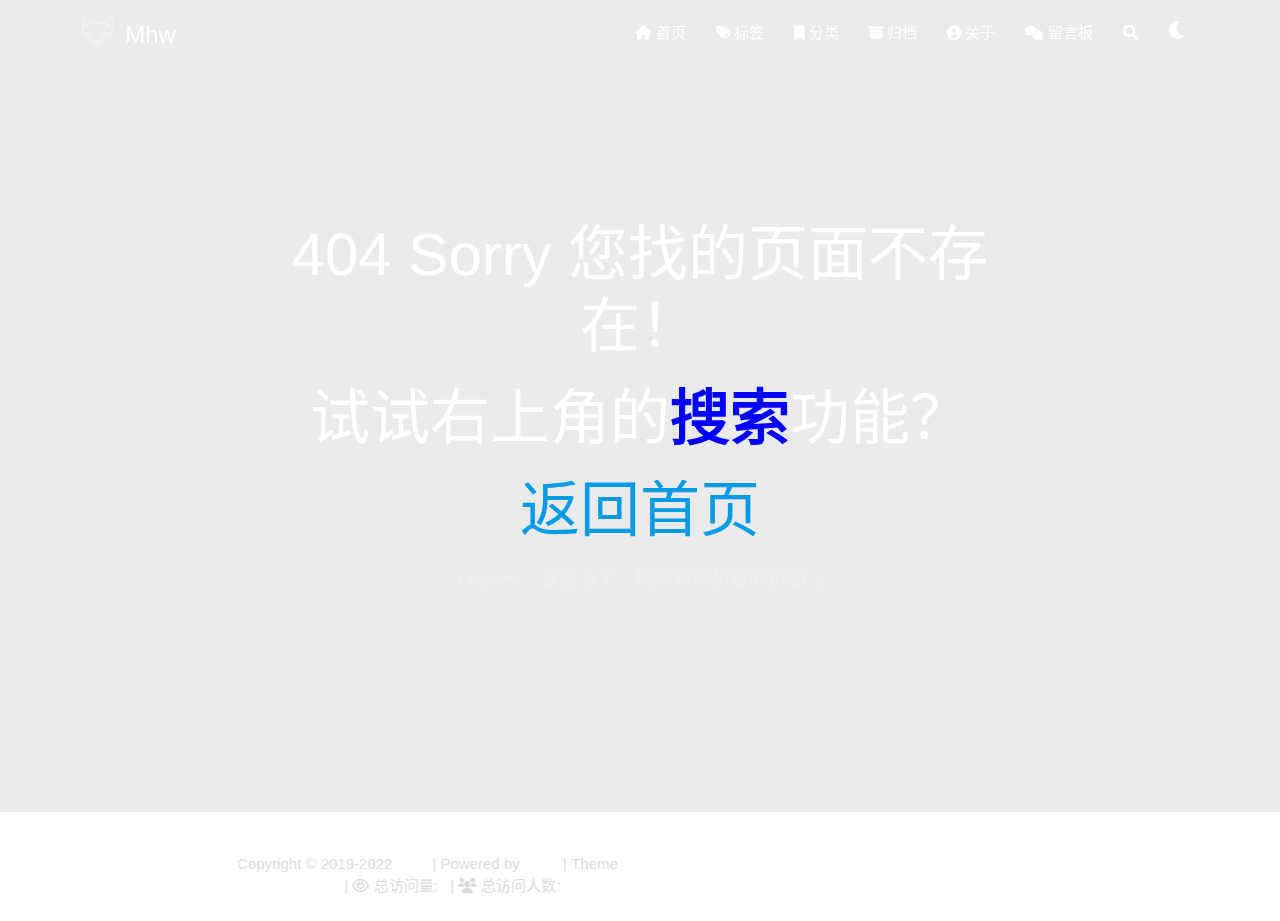
==== commit 79ea472b: "Site updated: 2022-10-19 22:30:07" ====
--- a/404/index.html
+++ b/404/index.html
@@ -138,17 +138,6 @@
     
   </li>
   
-  <li class="hide-on-med-and-down nav-item">
-    
-    <a href="/friends" class="waves-effect waves-light">
-      
-      <i class="fas fa-address-book" style="zoom: 0.6;"></i>
-      
-      <span>友情链接</span>
-    </a>
-    
-  </li>
-  
   <li>
     <a href="#searchModal" class="modal-trigger waves-effect waves-light">
       <i id="searchIcon" class="fas fa-search" title="搜索" style="zoom: 0.85;"></i>
@@ -240,17 +229,6 @@
 			    <i class="fa-fw fas fa-comments"></i>
 			
 			留言板
-		</a>
-          
-        </li>
-        
-        <li class="m-nav-item">
-	  
-		<a href="/friends" class="waves-effect waves-light">
-			
-			    <i class="fa-fw fas fa-address-book"></i>
-			
-			友情链接
 		</a>
           
         </li>
@@ -461,13 +439,13 @@
             
         </div>
         <div class="col s12 m4 l4 social-link social-statis">
-    <a href="https://github.com/blinkfox" class="tooltipped" target="_blank" data-tooltip="访问我的GitHub" data-position="top" data-delay="50">
+    <a href="https://github.com/Mhw185X" class="tooltipped" target="_blank" data-tooltip="访问我的GitHub" data-position="top" data-delay="50">
         <i class="fab fa-github"></i>
     </a>
 
 
 
-    <a href="mailto:1181062873@qq.com" class="tooltipped" target="_blank" data-tooltip="邮件联系我" data-position="top" data-delay="50">
+    <a href="mailto:mhw185x@outlook.com" class="tooltipped" target="_blank" data-tooltip="邮件联系我" data-position="top" data-delay="50">
         <i class="fas fa-envelope-open"></i>
     </a>
 
@@ -477,7 +455,7 @@
 
 
 
-    <a href="tencent://AddContact/?fromId=50&fromSubId=1&subcmd=all&uin=1181062873" class="tooltipped" target="_blank" data-tooltip="QQ联系我: 1181062873" data-position="top" data-delay="50">
+    <a href="tencent://AddContact/?fromId=50&fromSubId=1&subcmd=all&uin=1242897939" class="tooltipped" target="_blank" data-tooltip="QQ联系我: 1242897939" data-position="top" data-delay="50">
         <i class="fab fa-qq"></i>
     </a>
 
@@ -649,6 +627,14 @@
     
 
     <!-- 鼠标星星特效 -->
+     
+        <script type="text/javascript">
+            // 只在桌面版网页启用特效
+            var windowWidth = $(window).width();
+            if (windowWidth > 768) {
+                document.write('<script type="text/javascript" src="/libs/others/star.js"><\/script>');
+            }
+        </script>
     
 
      
--- a/css/matery.css
+++ b/css/matery.css
@@ -241,7 +241,7 @@
 }
 
 .bg-color {
-    background-image: linear-gradient(to right, #4cbf30 0%, #0f9d58 100%);
+    background-image: linear-gradient(to right, #fff 0%, #fff 100%);
 }
 
 .text-color {
@@ -597,42 +597,42 @@
 
     0%,
     100% {
-        background: rgba(156, 39, 176, 0.75);
+        background: rgba(23, 91, 236, 0.75);
         background: linear-gradient(45deg, rgba(156, 39, 176, 0.75) 0%, rgba(156, 39, 176, 0.65) 100%);
         background: -moz-linear-gradient(135deg, rgba(156, 39, 176, 0.75) 0%, rgba(156, 39, 176, 0.65) 100%);
         background: -webkit-linear-gradient(135deg, rgba(156, 39, 176, 0.75) 0%, rgba(156, 39, 176, 0.65) 100%);
     }
 
     16% {
-        background: rgba(132, 13, 121, 0.75);
+        background: rgba(23, 91, 236, 0.75);
         background: linear-gradient(45deg, rgba(132, 13, 121, 0.75) 0%, rgba(132, 13, 121, 0.65) 100%);
         background: -moz-linear-gradient(135deg, rgba(132, 13, 121, 0.75) 0%, rgba(132, 13, 121, 0.65) 100%);
         background: -webkit-linear-gradient(135deg, rgba(132, 13, 121, 0.75) 0%, rgba(132, 13, 121, 0.65) 100%);
     }
 
     32% {
-        background: rgba(239, 83, 80, 0.75);
+        background: rgba(23, 91, 236, 0.75);
         background: linear-gradient(45deg, rgba(239, 83, 80, 0.75) 0%, rgba(239, 83, 80, 0.65) 100%);
         background: -moz-linear-gradient(135deg, rgba(239, 83, 80, 0.75) 0%, rgba(239, 83, 80, 0.65) 100%);
         background: -webkit-linear-gradient(135deg, rgba(239, 83, 80, 0.75) 0%, rgba(239, 83, 80, 0.65) 100%);
     }
 
     48% {
-        background: rgba(255, 87, 34, 0.75);
+        background: rgba(23, 91, 236, 0.75);
         background: linear-gradient(45deg, rgba(255, 87, 34, 0.75) 0%, rgba(255, 87, 34, 0.65) 100%);
         background: -moz-linear-gradient(135deg, rgba(255, 87, 34, 0.75) 0%, rgba(255, 87, 34, 0.65) 100%);
         background: -webkit-linear-gradient(135deg, rgba(255, 87, 34, 0.75) 0%, rgba(255, 87, 34, 0.65) 100%);
     }
 
     64% {
-        background: rgba(255, 160, 0, 0.75);
+        background: rgba(23, 91, 236, 0.75);
         background: linear-gradient(45deg, rgba(255, 160, 0, 0.75) 0%, rgba(255, 160, 0, 0.65) 100%);
         background: -moz-linear-gradient(135deg, rgba(255, 160, 0, 0.75) 0%, rgba(255, 112, 66, 0.65) 100%);
         background: -webkit-linear-gradient(135deg, rgba(255, 160, 0, 0.75) 0%, rgba(255, 160, 0, 0.65) 100%);
     }
 
     80% {
-        background: rgba(233, 30, 99, 0.75);
+        background: rgba(23, 91, 236, 0.75);
         background: linear-gradient(45deg, rgba(233, 30, 99, 0.75) 0%, rgba(233, 30, 99, 0.65) 100%);
         background: -moz-linear-gradient(135deg, rgba(233, 30, 99, 0.75) 0%, rgba(233, 30, 99, 0.65) 100%);
         background: -webkit-linear-gradient(135deg, rgba(2233, 30, 99, 0.75) 0%, rgba(233, 30, 99, 0.65) 100%);
@@ -643,42 +643,42 @@
 
     0%,
     100% {
-        background: rgba(156, 39, 176, 0.75);
+        background: rgba(23, 91, 236, 0.75);
         background: linear-gradient(45deg, rgba(156, 39, 176, 0.75) 0%, rgba(156, 39, 176, 0.65) 100%);
         background: -moz-linear-gradient(135deg, rgba(156, 39, 176, 0.75) 0%, rgba(156, 39, 176, 0.65) 100%);
         background: -webkit-linear-gradient(135deg, rgba(156, 39, 176, 0.75) 0%, rgba(156, 39, 176, 0.65) 100%);
     }
 
     16% {
-        background: rgba(132, 13, 121, 0.75);
+        background: rgba(23, 91, 236, 0.75);
         background: linear-gradient(45deg, rgba(132, 13, 121, 0.75) 0%, rgba(132, 13, 121, 0.65) 100%);
         background: -moz-linear-gradient(135deg, rgba(132, 13, 121, 0.75) 0%, rgba(132, 13, 121, 0.65) 100%);
         background: -webkit-linear-gradient(135deg, rgba(132, 13, 121, 0.75) 0%, rgba(132, 13, 121, 0.65) 100%);
     }
 
     32% {
-        background: rgba(239, 83, 80, 0.75);
+        background: rgba(23, 91, 236, 0.75);
         background: linear-gradient(45deg, rgba(239, 83, 80, 0.75) 0%, rgba(239, 83, 80, 0.65) 100%);
         background: -moz-linear-gradient(135deg, rgba(239, 83, 80, 0.75) 0%, rgba(239, 83, 80, 0.65) 100%);
         background: -webkit-linear-gradient(135deg, rgba(239, 83, 80, 0.75) 0%, rgba(239, 83, 80, 0.65) 100%);
     }
 
     48% {
-        background: rgba(255, 87, 34, 0.75);
+        background: rgba(23, 91, 236, 0.75);
         background: linear-gradient(45deg, rgba(255, 87, 34, 0.75) 0%, rgba(255, 87, 34, 0.65) 100%);
         background: -moz-linear-gradient(135deg, rgba(255, 87, 34, 0.75) 0%, rgba(255, 87, 34, 0.65) 100%);
         background: -webkit-linear-gradient(135deg, rgba(255, 87, 34, 0.75) 0%, rgba(255, 87, 34, 0.65) 100%);
     }
 
     64% {
-        background: rgba(255, 160, 0, 0.75);
+        background: rgba(23, 91, 236, 0.75);
         background: linear-gradient(45deg, rgba(255, 160, 0, 0.75) 0%, rgba(255, 160, 0, 0.65) 100%);
         background: -moz-linear-gradient(135deg, rgba(255, 160, 0, 0.75) 0%, rgba(255, 112, 66, 0.65) 100%);
         background: -webkit-linear-gradient(135deg, rgba(255, 160, 0, 0.75) 0%, rgba(255, 160, 0, 0.65) 100%);
     }
 
     80% {
-        background: rgba(233, 30, 99, 0.75);
+        background: rgba(23, 91, 236, 0.75);
         background: linear-gradient(45deg, rgba(233, 30, 99, 0.75) 0%, rgba(233, 30, 99, 0.65) 100%);
         background: -moz-linear-gradient(135deg, rgba(233, 30, 99, 0.75) 0%, rgba(233, 30, 99, 0.65) 100%);
         background: -webkit-linear-gradient(135deg, rgba(2233, 30, 99, 0.75) 0%, rgba(233, 30, 99, 0.65) 100%);
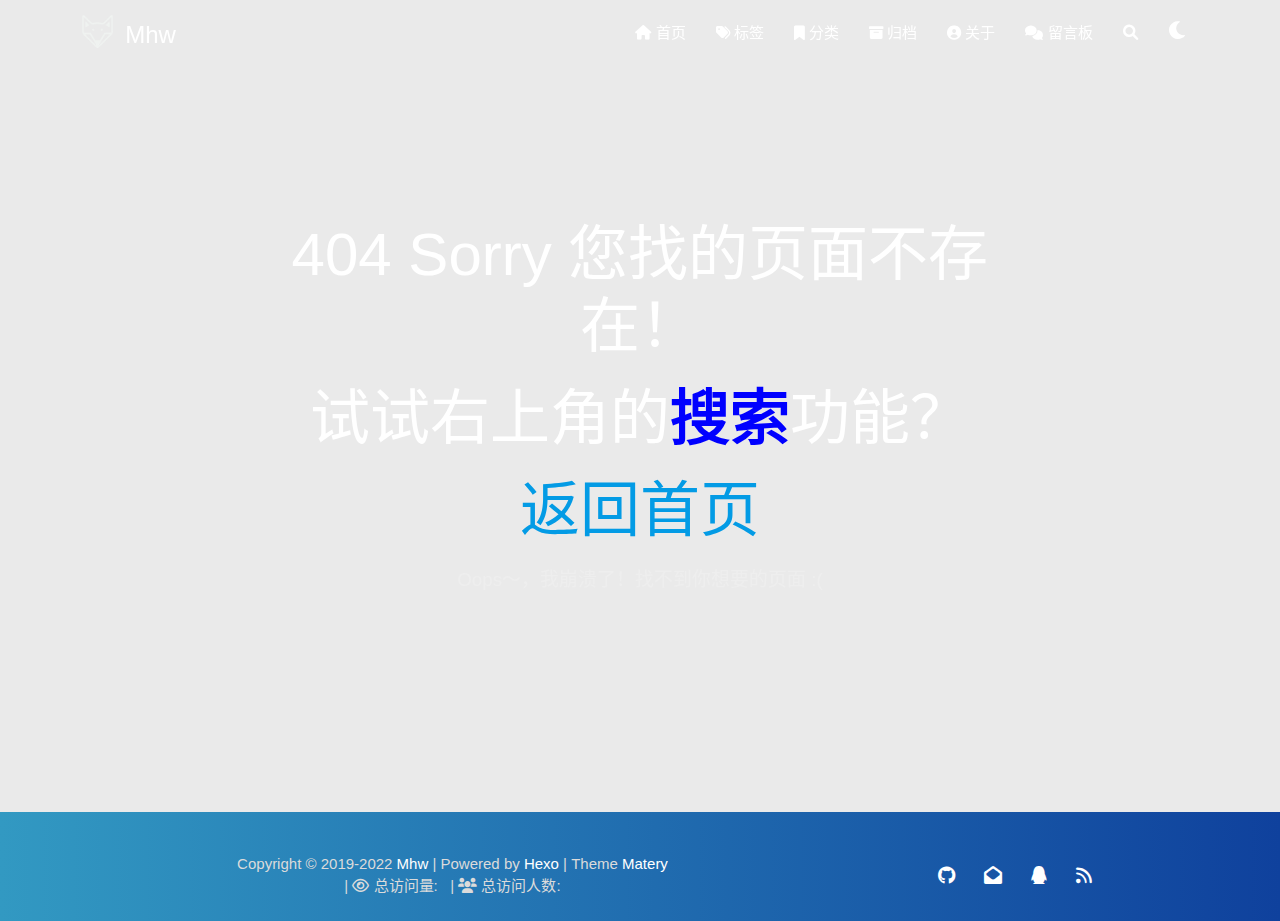
==== commit efe13a9b: "Site updated: 2022-10-19 22:38:45" ====
--- a/404/index.html
+++ b/404/index.html
@@ -236,7 +236,7 @@
         
         <li><div class="divider"></div></li>
         <li>
-            <a href="https://github.com/blinkfox/hexo-theme-matery" class="waves-effect waves-light" target="_blank">
+            <a href="https://github.com/Mhw185X" class="waves-effect waves-light" target="_blank">
                 <i class="fab fa-github-square fa-fw"></i>Fork Me
             </a>
         </li>
@@ -293,7 +293,7 @@
     }
 </style>
 
-<a href="https://github.com/blinkfox/hexo-theme-matery" class="github-corner tooltipped hide-on-med-and-down" target="_blank"
+<a href="https://github.com/Mhw185X" class="github-corner tooltipped hide-on-med-and-down" target="_blank"
    data-tooltip="Fork Me" data-position="left" data-delay="50">
     <svg viewBox="0 0 250 250" aria-hidden="true">
         <path d="M0,0 L115,115 L130,115 L142,142 L250,250 L250,0 Z"></path>
--- a/css/matery.css
+++ b/css/matery.css
@@ -241,7 +241,7 @@
 }
 
 .bg-color {
-    background-image: linear-gradient(to right, #fff 0%, #fff 100%);
+    background-image: linear-gradient(to right, #3299c2 0%, #0f419d 100%);
 }
 
 .text-color {
@@ -597,42 +597,42 @@
 
     0%,
     100% {
-        background: rgba(23, 91, 236, 0.75);
+        background: rgba(156, 39, 176, 0.75);
         background: linear-gradient(45deg, rgba(156, 39, 176, 0.75) 0%, rgba(156, 39, 176, 0.65) 100%);
         background: -moz-linear-gradient(135deg, rgba(156, 39, 176, 0.75) 0%, rgba(156, 39, 176, 0.65) 100%);
         background: -webkit-linear-gradient(135deg, rgba(156, 39, 176, 0.75) 0%, rgba(156, 39, 176, 0.65) 100%);
     }
 
     16% {
-        background: rgba(23, 91, 236, 0.75);
+        background: rgba(132, 13, 121, 0.75);
         background: linear-gradient(45deg, rgba(132, 13, 121, 0.75) 0%, rgba(132, 13, 121, 0.65) 100%);
         background: -moz-linear-gradient(135deg, rgba(132, 13, 121, 0.75) 0%, rgba(132, 13, 121, 0.65) 100%);
         background: -webkit-linear-gradient(135deg, rgba(132, 13, 121, 0.75) 0%, rgba(132, 13, 121, 0.65) 100%);
     }
 
     32% {
-        background: rgba(23, 91, 236, 0.75);
+        background: rgba(239, 83, 80, 0.75);
         background: linear-gradient(45deg, rgba(239, 83, 80, 0.75) 0%, rgba(239, 83, 80, 0.65) 100%);
         background: -moz-linear-gradient(135deg, rgba(239, 83, 80, 0.75) 0%, rgba(239, 83, 80, 0.65) 100%);
         background: -webkit-linear-gradient(135deg, rgba(239, 83, 80, 0.75) 0%, rgba(239, 83, 80, 0.65) 100%);
     }
 
     48% {
-        background: rgba(23, 91, 236, 0.75);
+        background: rgba(255, 87, 34, 0.75);
         background: linear-gradient(45deg, rgba(255, 87, 34, 0.75) 0%, rgba(255, 87, 34, 0.65) 100%);
         background: -moz-linear-gradient(135deg, rgba(255, 87, 34, 0.75) 0%, rgba(255, 87, 34, 0.65) 100%);
         background: -webkit-linear-gradient(135deg, rgba(255, 87, 34, 0.75) 0%, rgba(255, 87, 34, 0.65) 100%);
     }
 
     64% {
-        background: rgba(23, 91, 236, 0.75);
+        background: rgba(255, 160, 0, 0.75);
         background: linear-gradient(45deg, rgba(255, 160, 0, 0.75) 0%, rgba(255, 160, 0, 0.65) 100%);
         background: -moz-linear-gradient(135deg, rgba(255, 160, 0, 0.75) 0%, rgba(255, 112, 66, 0.65) 100%);
         background: -webkit-linear-gradient(135deg, rgba(255, 160, 0, 0.75) 0%, rgba(255, 160, 0, 0.65) 100%);
     }
 
     80% {
-        background: rgba(23, 91, 236, 0.75);
+        background: rgba(233, 30, 99, 0.75);
         background: linear-gradient(45deg, rgba(233, 30, 99, 0.75) 0%, rgba(233, 30, 99, 0.65) 100%);
         background: -moz-linear-gradient(135deg, rgba(233, 30, 99, 0.75) 0%, rgba(233, 30, 99, 0.65) 100%);
         background: -webkit-linear-gradient(135deg, rgba(2233, 30, 99, 0.75) 0%, rgba(233, 30, 99, 0.65) 100%);
@@ -643,42 +643,42 @@
 
     0%,
     100% {
-        background: rgba(23, 91, 236, 0.75);
+        background: rgba(156, 39, 176, 0.75);
         background: linear-gradient(45deg, rgba(156, 39, 176, 0.75) 0%, rgba(156, 39, 176, 0.65) 100%);
         background: -moz-linear-gradient(135deg, rgba(156, 39, 176, 0.75) 0%, rgba(156, 39, 176, 0.65) 100%);
         background: -webkit-linear-gradient(135deg, rgba(156, 39, 176, 0.75) 0%, rgba(156, 39, 176, 0.65) 100%);
     }
 
     16% {
-        background: rgba(23, 91, 236, 0.75);
+        background: rgba(132, 13, 121, 0.75);
         background: linear-gradient(45deg, rgba(132, 13, 121, 0.75) 0%, rgba(132, 13, 121, 0.65) 100%);
         background: -moz-linear-gradient(135deg, rgba(132, 13, 121, 0.75) 0%, rgba(132, 13, 121, 0.65) 100%);
         background: -webkit-linear-gradient(135deg, rgba(132, 13, 121, 0.75) 0%, rgba(132, 13, 121, 0.65) 100%);
     }
 
     32% {
-        background: rgba(23, 91, 236, 0.75);
+        background: rgba(239, 83, 80, 0.75);
         background: linear-gradient(45deg, rgba(239, 83, 80, 0.75) 0%, rgba(239, 83, 80, 0.65) 100%);
         background: -moz-linear-gradient(135deg, rgba(239, 83, 80, 0.75) 0%, rgba(239, 83, 80, 0.65) 100%);
         background: -webkit-linear-gradient(135deg, rgba(239, 83, 80, 0.75) 0%, rgba(239, 83, 80, 0.65) 100%);
     }
 
     48% {
-        background: rgba(23, 91, 236, 0.75);
+        background: rgba(255, 87, 34, 0.75);
         background: linear-gradient(45deg, rgba(255, 87, 34, 0.75) 0%, rgba(255, 87, 34, 0.65) 100%);
         background: -moz-linear-gradient(135deg, rgba(255, 87, 34, 0.75) 0%, rgba(255, 87, 34, 0.65) 100%);
         background: -webkit-linear-gradient(135deg, rgba(255, 87, 34, 0.75) 0%, rgba(255, 87, 34, 0.65) 100%);
     }
 
     64% {
-        background: rgba(23, 91, 236, 0.75);
+        background: rgba(255, 160, 0, 0.75);
         background: linear-gradient(45deg, rgba(255, 160, 0, 0.75) 0%, rgba(255, 160, 0, 0.65) 100%);
         background: -moz-linear-gradient(135deg, rgba(255, 160, 0, 0.75) 0%, rgba(255, 112, 66, 0.65) 100%);
         background: -webkit-linear-gradient(135deg, rgba(255, 160, 0, 0.75) 0%, rgba(255, 160, 0, 0.65) 100%);
     }
 
     80% {
-        background: rgba(23, 91, 236, 0.75);
+        background: rgba(233, 30, 99, 0.75);
         background: linear-gradient(45deg, rgba(233, 30, 99, 0.75) 0%, rgba(233, 30, 99, 0.65) 100%);
         background: -moz-linear-gradient(135deg, rgba(233, 30, 99, 0.75) 0%, rgba(233, 30, 99, 0.65) 100%);
         background: -webkit-linear-gradient(135deg, rgba(2233, 30, 99, 0.75) 0%, rgba(233, 30, 99, 0.65) 100%);
